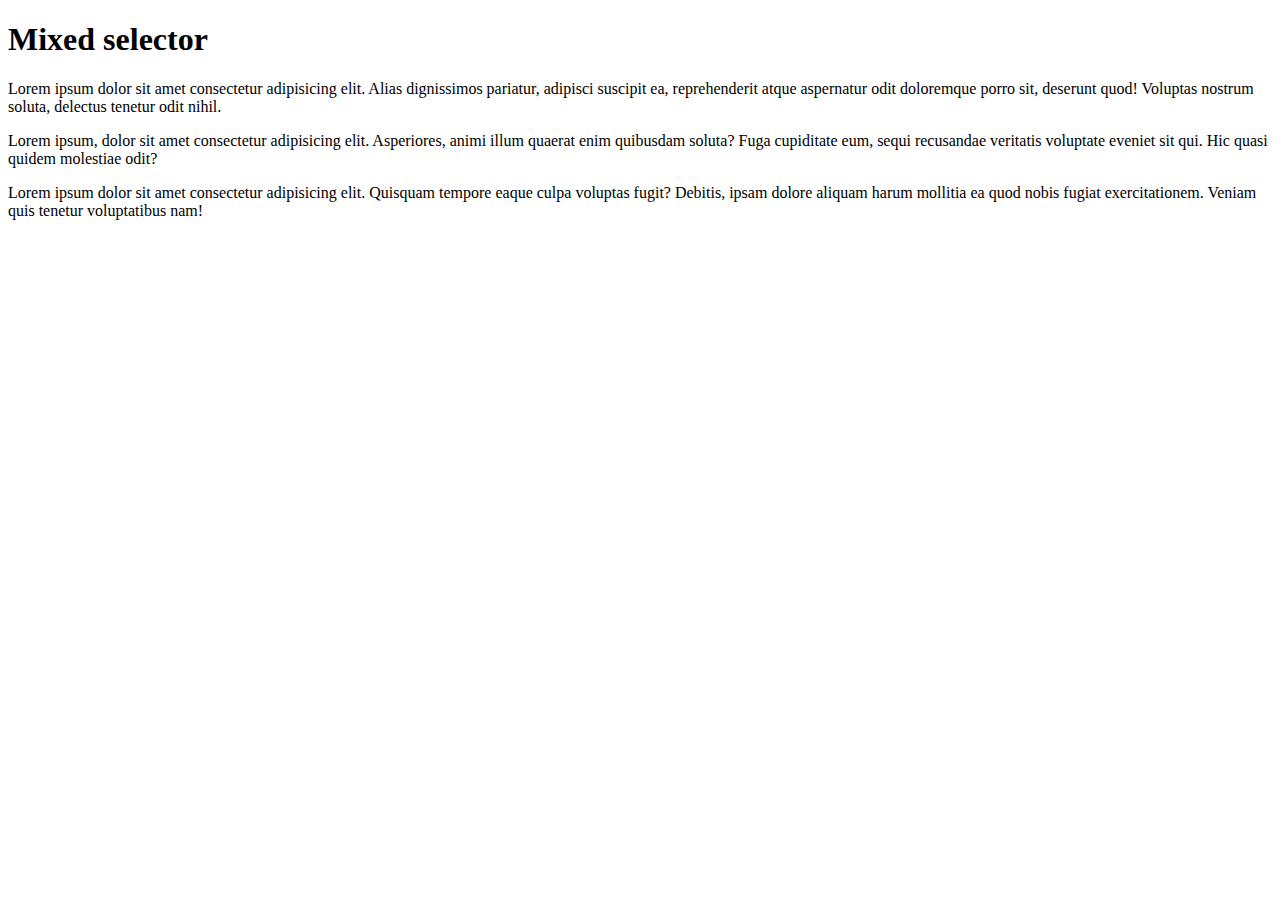
==== indextwo.html @ cffcc4ff "first commit" ====
<!DOCTYPE html>
<html lang="en">
<head>
    <meta charset="UTF-8">
    <meta name="viewport" content="width=device-width, initial-scale=1.0">
    <title>two</title>
</head>
<body>
    <h1>Mixed selector</h1>
    <p>Lorem ipsum dolor sit amet consectetur adipisicing elit. Alias dignissimos pariatur, adipisci suscipit ea, reprehenderit atque aspernatur odit doloremque porro sit, deserunt quod! Voluptas nostrum soluta, delectus tenetur odit nihil.</p>

    <p>Lorem ipsum, dolor sit amet consectetur adipisicing elit. Asperiores, animi illum quaerat enim quibusdam soluta? Fuga cupiditate eum, sequi recusandae veritatis voluptate eveniet sit qui. Hic quasi quidem molestiae odit?</p>
    
    <p>Lorem ipsum dolor sit amet consectetur adipisicing elit. Quisquam tempore eaque culpa voluptas fugit? Debitis, ipsam dolore aliquam harum mollitia ea quod nobis fugiat exercitationem. Veniam quis tenetur voluptatibus nam!</p>
</body>
</html>
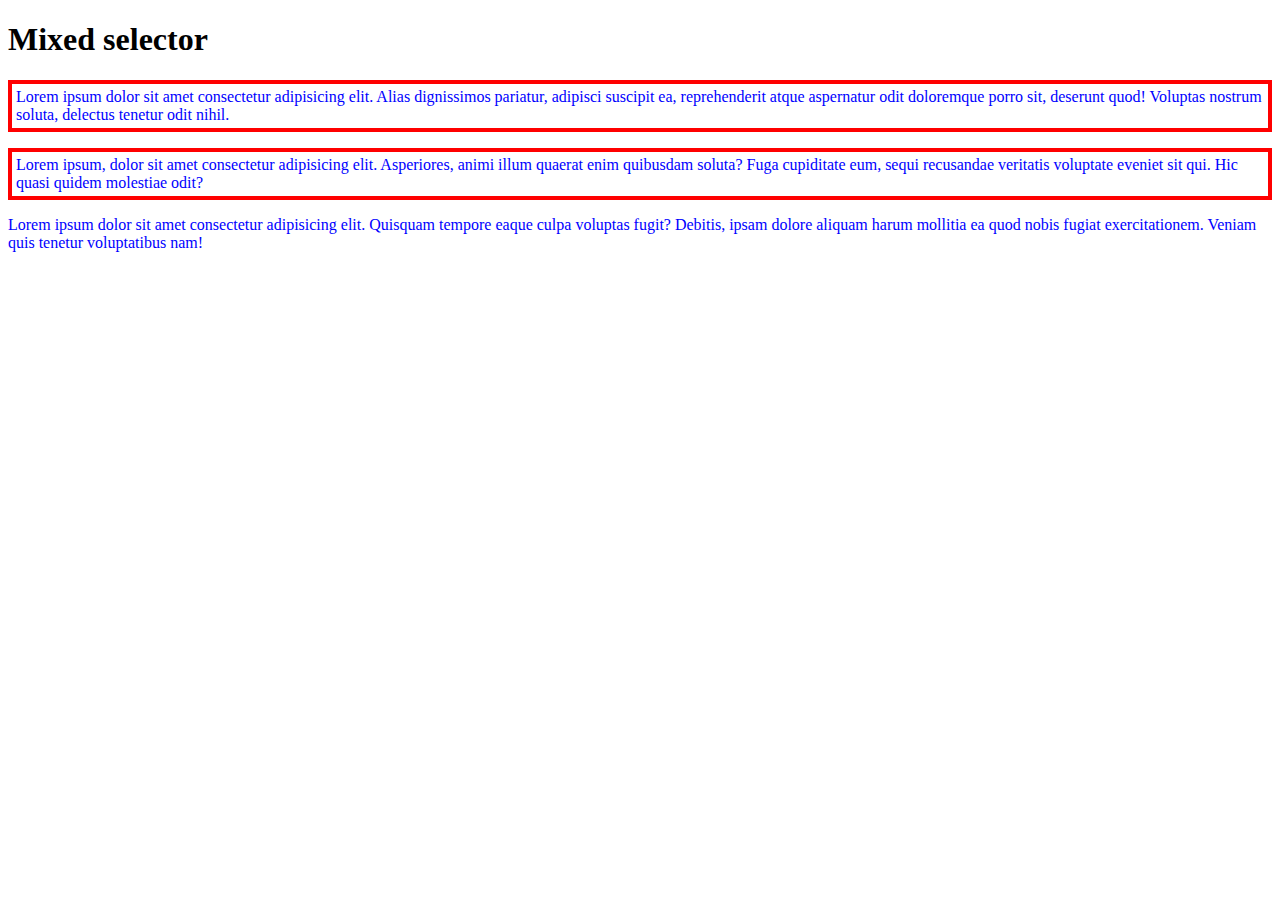
==== commit af5c2995: "second change" ====
--- a/indextwo.html
+++ b/indextwo.html
@@ -4,12 +4,13 @@
     <meta charset="UTF-8">
     <meta name="viewport" content="width=device-width, initial-scale=1.0">
     <title>two</title>
+    <link rel="stylesheet" href="style.css">
 </head>
 <body>
     <h1>Mixed selector</h1>
-    <p>Lorem ipsum dolor sit amet consectetur adipisicing elit. Alias dignissimos pariatur, adipisci suscipit ea, reprehenderit atque aspernatur odit doloremque porro sit, deserunt quod! Voluptas nostrum soluta, delectus tenetur odit nihil.</p>
+    <p class="para">Lorem ipsum dolor sit amet consectetur adipisicing elit. Alias dignissimos pariatur, adipisci suscipit ea, reprehenderit atque aspernatur odit doloremque porro sit, deserunt quod! Voluptas nostrum soluta, delectus tenetur odit nihil.</p>
 
-    <p>Lorem ipsum, dolor sit amet consectetur adipisicing elit. Asperiores, animi illum quaerat enim quibusdam soluta? Fuga cupiditate eum, sequi recusandae veritatis voluptate eveniet sit qui. Hic quasi quidem molestiae odit?</p>
+    <p class="para">Lorem ipsum, dolor sit amet consectetur adipisicing elit. Asperiores, animi illum quaerat enim quibusdam soluta? Fuga cupiditate eum, sequi recusandae veritatis voluptate eveniet sit qui. Hic quasi quidem molestiae odit?</p>
     
     <p>Lorem ipsum dolor sit amet consectetur adipisicing elit. Quisquam tempore eaque culpa voluptas fugit? Debitis, ipsam dolore aliquam harum mollitia ea quod nobis fugiat exercitationem. Veniam quis tenetur voluptatibus nam!</p>
 </body>
--- a/style.css
+++ b/style.css
@@ -0,0 +1,7 @@
+p{
+    color: blue;
+}
+.para {
+    border: 4px solid red;
+    padding: 4px;
+}